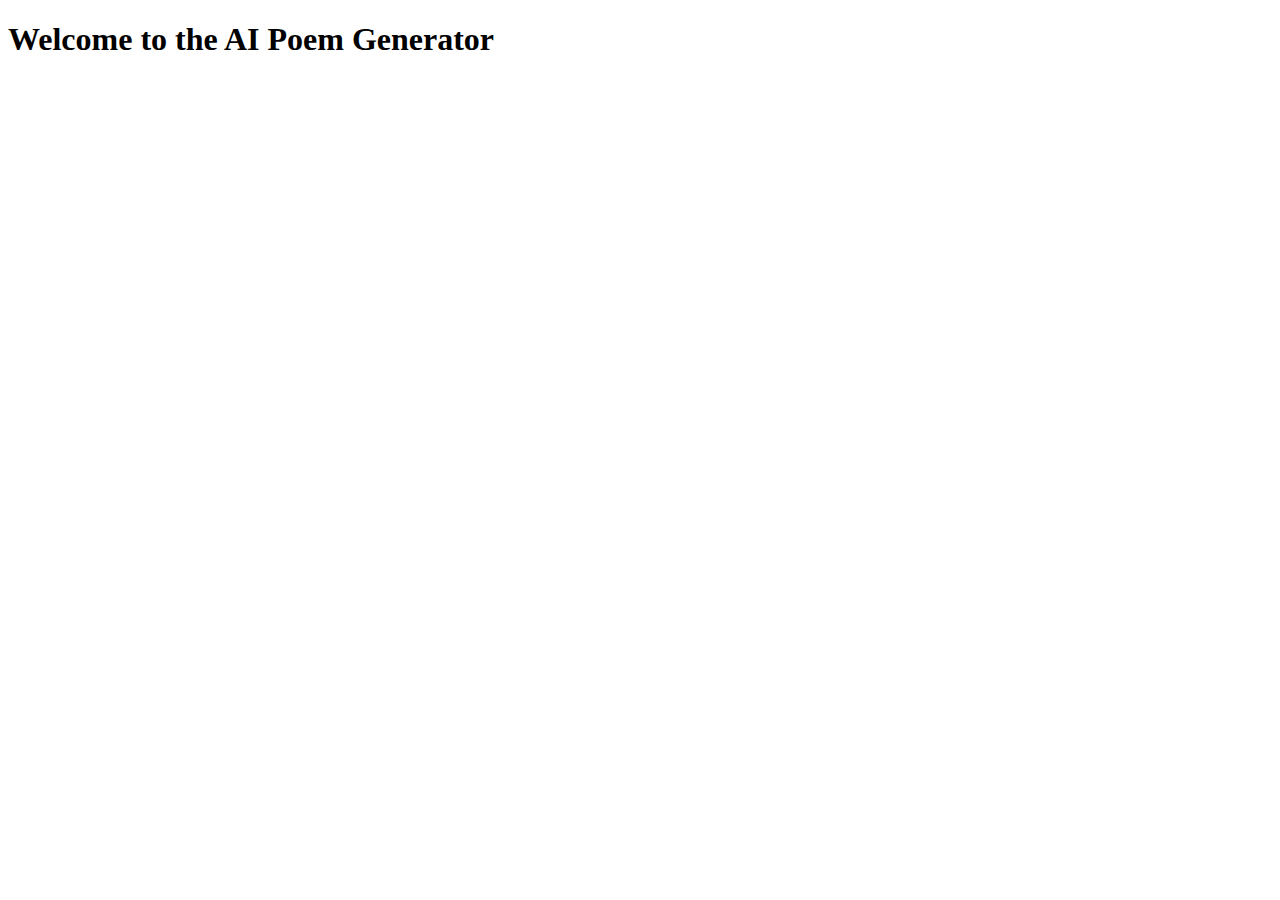
==== poem-generator.html @ 5c17df95 "src folder created with css and java files" ====
<!DOCTYPE html>
<html lang="en">
  <head>
    <meta charset="UTF-8" />
    <meta name="viewport" content="width=device-width, initial-scale=1.0" />
    <link rel="stylesheet" href="src/style.css" />
    <title>AI Poem Generator</title>
  </head>
  <body>
    <h1>Welcome to the AI Poem Generator</h1>
    <script src="src/index.js"></script>
  </body>
</html>
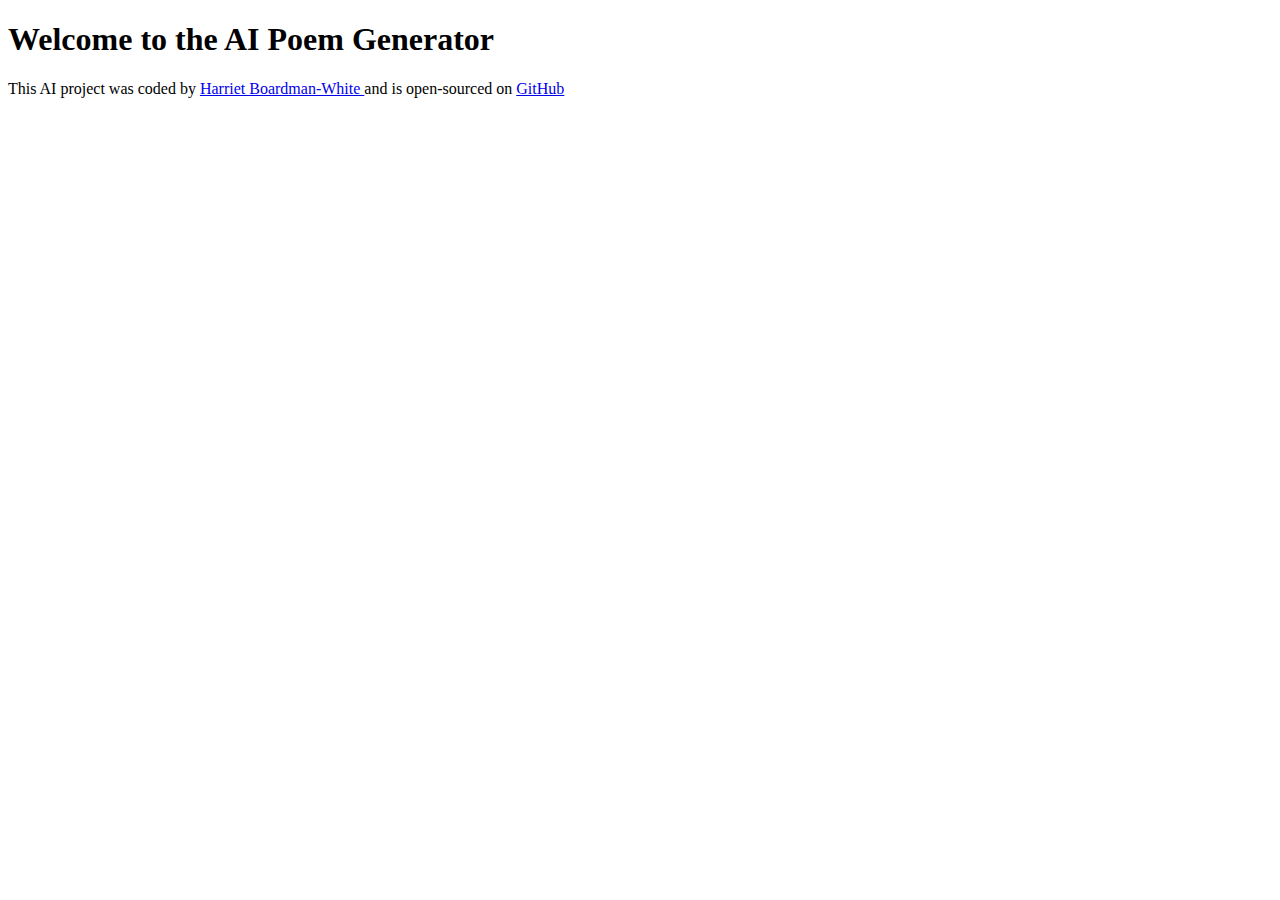
==== commit 3b36e4a1: "links to GitHub added" ====
--- a/poem-generator.html
+++ b/poem-generator.html
@@ -8,6 +8,16 @@
   </head>
   <body>
     <h1>Welcome to the AI Poem Generator</h1>
+
+    <footer>
+      This AI project was coded by
+      <a href="https://github.com/harrietgbw" target="_blank"
+        >Harriet Boardman-White </a
+      >and is open-sourced on
+      <a href="https://github.com/harrietgbw/poem-generator" target="_blank"
+        >GitHub</a
+      >
+    </footer>
     <script src="src/index.js"></script>
   </body>
 </html>
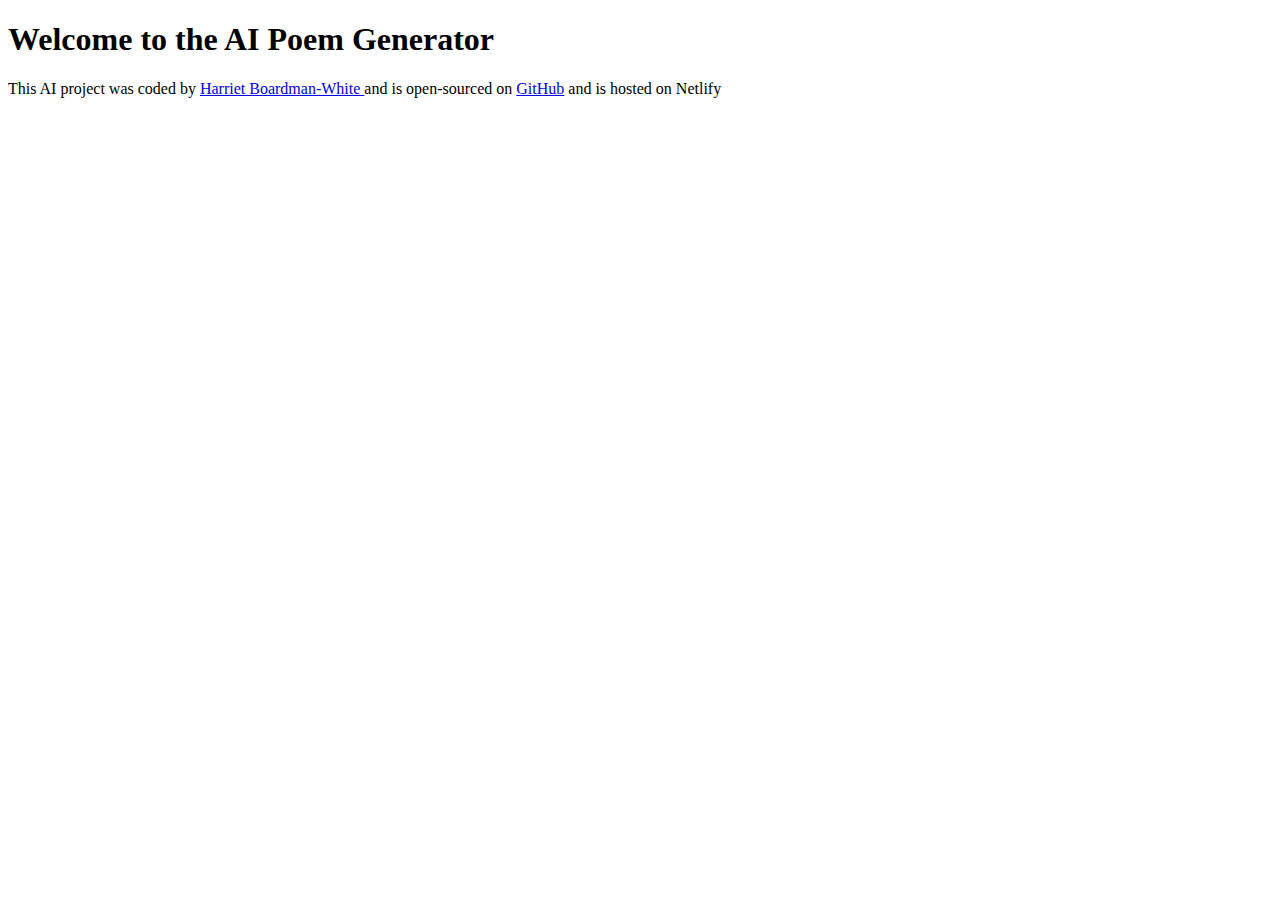
==== commit 5ee7d51f: "information added in footer" ====
--- a/poem-generator.html
+++ b/poem-generator.html
@@ -17,6 +17,7 @@
       <a href="https://github.com/harrietgbw/poem-generator" target="_blank"
         >GitHub</a
       >
+      and is hosted on Netlify
     </footer>
     <script src="src/index.js"></script>
   </body>
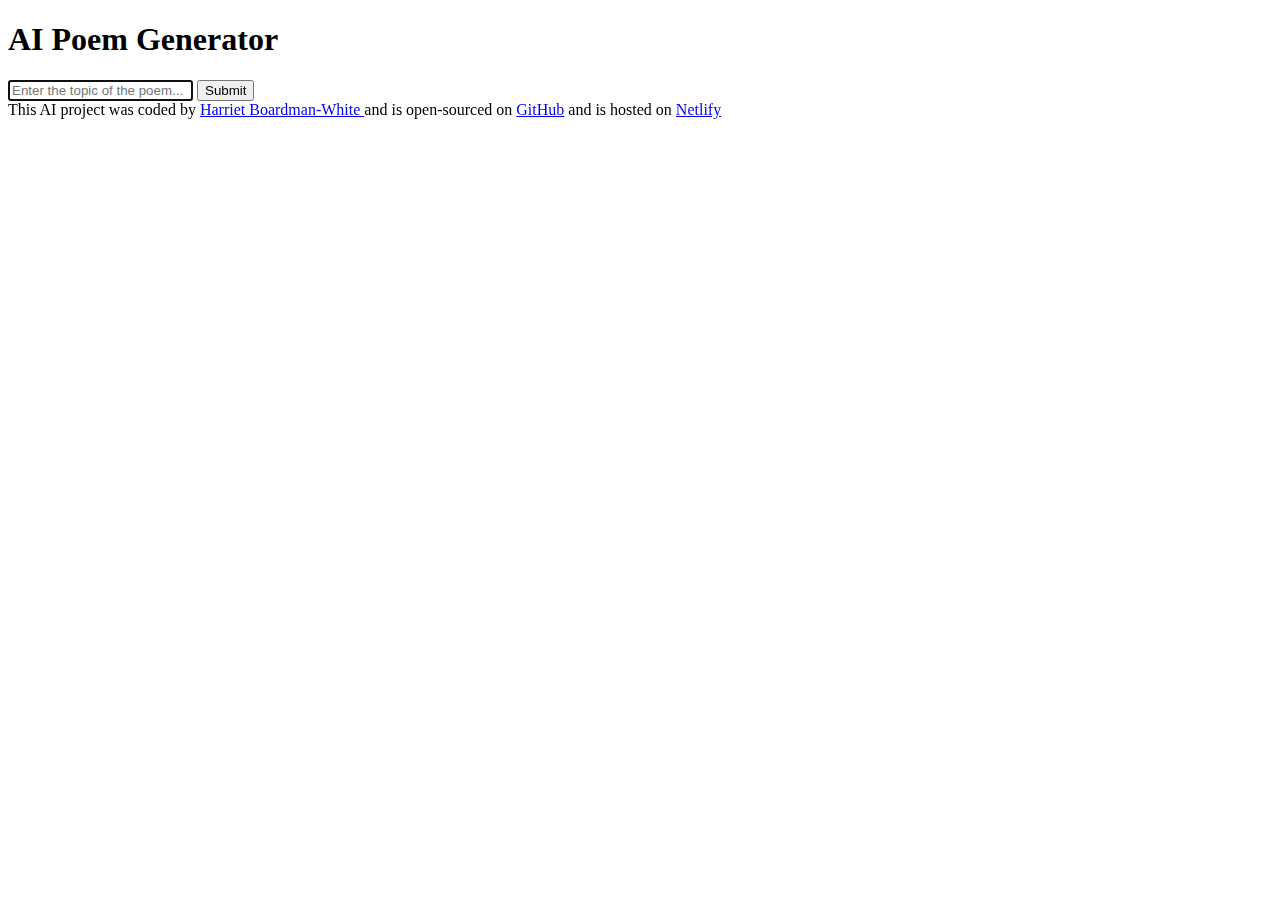
==== commit f7fa894c: "Added basic HTML structure" ====
--- a/poem-generator.html
+++ b/poem-generator.html
@@ -7,7 +7,22 @@
     <title>AI Poem Generator</title>
   </head>
   <body>
-    <h1>Welcome to the AI Poem Generator</h1>
+    <header>
+      <h1>AI Poem Generator</h1>
+    </header>
+
+    <main>
+      <form>
+        <input
+          type="text"
+          placeholder="Enter the topic of the poem..."
+          autofocus
+          required
+          autocomplete="off"
+        />
+        <input type="submit" />
+      </form>
+    </main>
 
     <footer>
       This AI project was coded by
@@ -17,7 +32,12 @@
       <a href="https://github.com/harrietgbw/poem-generator" target="_blank"
         >GitHub</a
       >
-      and is hosted on Netlify
+      and is hosted on
+      <a
+        href="https://superlative-mochi-aabca3.netlify.app/Netlify"
+        target="_blank"
+        >Netlify</a
+      >
     </footer>
     <script src="src/index.js"></script>
   </body>
